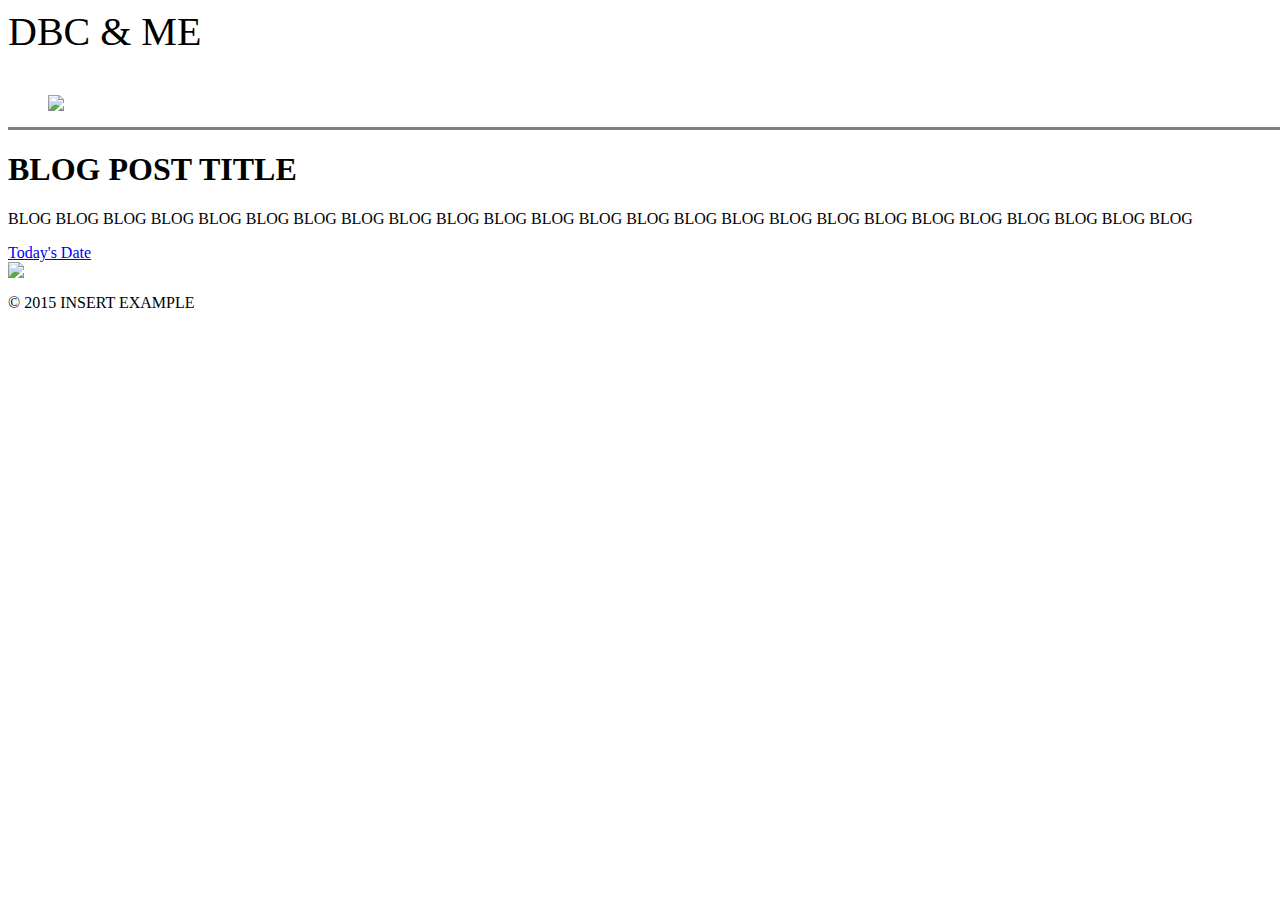
==== blog-template.html @ d273f563 "Add html wireframe and template" ====
<html>
	<head>
		<title>A DBC Student's Blog</title>
		<meta charset="UTF-8">
	</head>
	<body>
		<p style="font-size: 40px">DBC & ME <figure><img src="INSERT PROFILE PIC LINK"></figure></p>
		<div style="width:1400px; height:3px; background-color:grey"></div>
		<article>
		<h1>BLOG POST TITLE</h1>
		<p> BLOG BLOG BLOG BLOG BLOG BLOG BLOG BLOG BLOG BLOG BLOG BLOG BLOG BLOG BLOG BLOG BLOG BLOG BLOG BLOG BLOG BLOG BLOG BLOG BLOG
		</p>
		<nav><a href= "LINK TO FULL BLOG POST">Today's Date</a></nav>
		<img src="INSERT BLOG PIC HERE">
		</article>	
	</body>
	<footer>
		<p> &copy; 2015 INSERT EXAMPLE</p>
	</footer>
</html>

<!--
-  How was it to wireframe and create an HTML page with a pair?

   Wireframing and creating an HTML page always comes with its own set of self-doubts since many of us are very new to this experience so working together on an HTML page and its wireframe together defenitely makes the experience a little less daunting; you are able to collectively pool your knowledge in the subject matter, share ideas, and therefore apply what you individually best see fit. Wireframing is a little bit tricky as well though; everyone seems to be using different mediums in order to do the task; some are software integrated into browsers, others are downloadable programs and they range from slightly to largely different. That coupled with variations in how people want to display their blogs and you are bound to get a lot of variation and conflicting directions on how to proceed with the project. I think that I enjoy collaborating with people on the HTML structure of this activity because of the uncertainty many of us are having with some of the aspects of the language (ie. How do we properly use semantic elements of HTML5?). Though we will inevitably have variations in our respective code; we get to decipher what we think goes best in each others' formula.

-  Did you find wireframing to be helpful to your development process?

   I do in fact believe that wireframing is helpful to the development process because it provides the visual framework for all the proceeding steps in the development process. I'm sure it's easy to get ahead of yourself and want to just dive into the build of a website; but having now actually made one I see how it can really give you direction and foresight into your end-goal. I also see that a wireframe is a 'loose template'; you might initially have an idea for the flow of information of your website but then later have creative differences. You might see something as counter-intuitive, visually distracting, extraneous, or even see the need for something you did not initially even think of. Having a wireframe should not be a restrictive part of the process but rather something to held keep you on track. 

-  What did you and your pair decide made a good wireframe? 

   A lack of clutter; it's easy to loose sight of the forrest from the trees so it's best when in doubt to keep it simple. A good wireframe makes you understand the creative flow of information with minimal words/text. In fact any real text included is generally either a placeholder (to diagram a blog post for example) or a tentative working title/header. This prevents the designer from getting sidetracked with the actual content that will eventually be included and rather focus on the skeleton of the site. You should be able to largely understand how you would move around the site without a lot of clarification. Most wireframing tools have easily implementable objects in their roster that will stand for the same thing everytime you use it in your wireframe plan. For example most wireframe tools have a rectangular box with an 'x' through it. This will always refer to an image that is implemented into your future website. That said, I decided it was best to use those visual representations appropriately as it would make sense in the final version. 

-  What new semantic elements did you learn about (if any)?

   I think that at this point I am still constantly learning about semantic elements and how to use them appropriately. There is definitely a learning curve to this and I find myself looking things up constantly or asking the guides for further clarification on how to use them appropriately. It can get rather confusing how 'article' is different from 'section' and things like that so I am abiding by the mantra of "practice makes perfect" and learning about the correct syntax by building things through trial and error.  I am still very much at a loss when trying to explain how to use "div" properly.
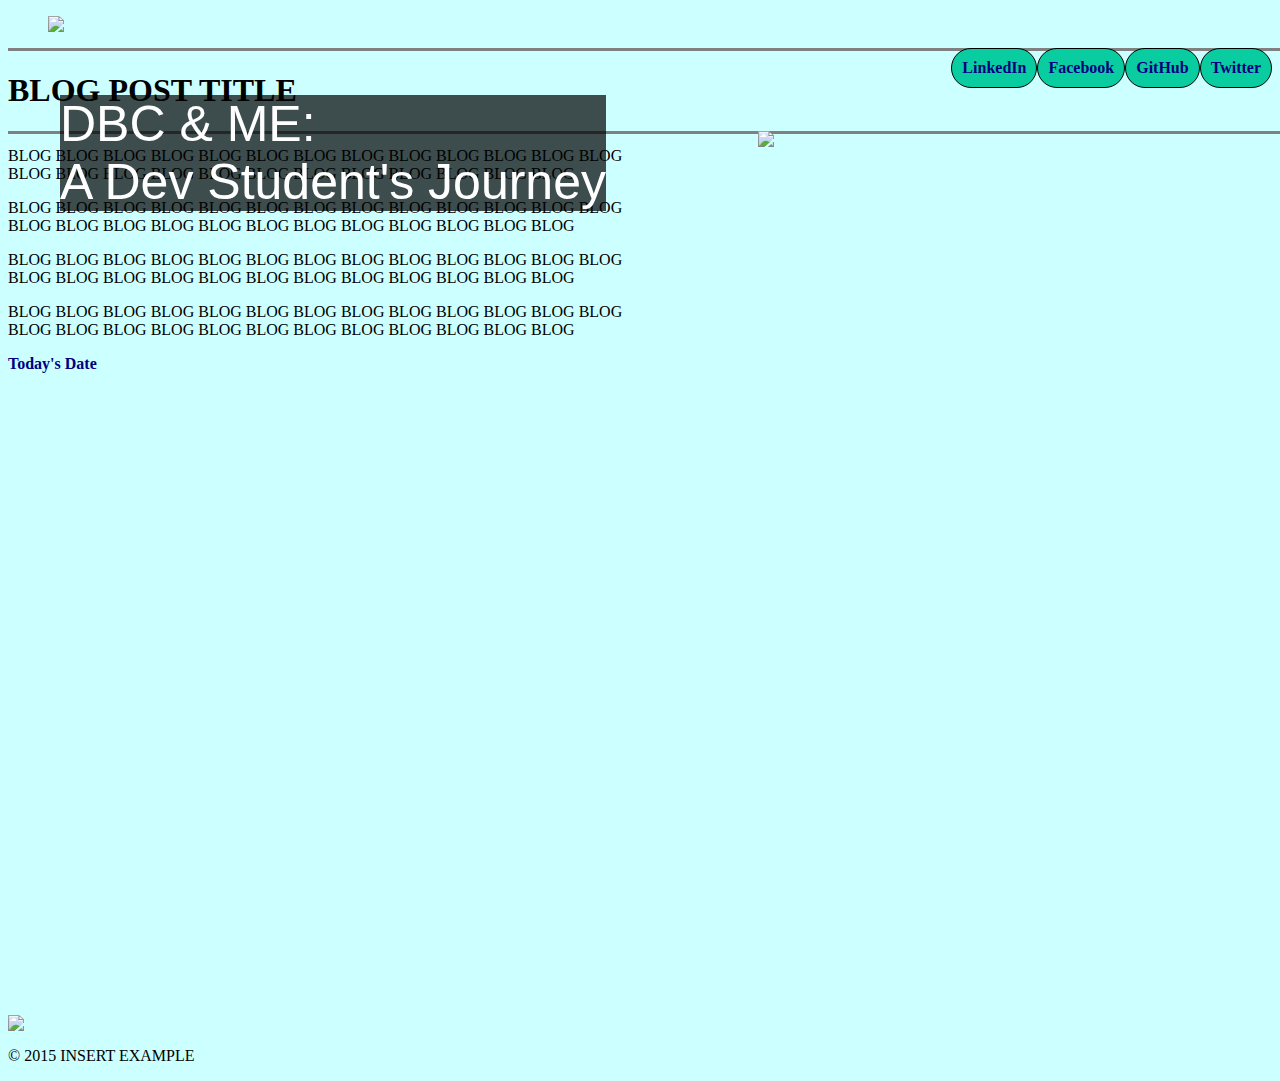
==== commit 0c787141: "Add css changes" ====
--- a/blog-template.html
+++ b/blog-template.html
@@ -2,19 +2,53 @@
 	<head>
 		<title>A DBC Student's Blog</title>
 		<meta charset="UTF-8">
+		<link rel="stylesheet" type="text/css" href="stylesheets/default.css">
+		<link rel="stylesheet" type="text/css" href="stylesheets/blog.css">
 	</head>
 	<body>
-		<p style="font-size: 40px">DBC & ME <figure><img src="INSERT PROFILE PIC LINK"></figure></p>
+	    <div id="headformat">
+		    <figure>
+		       <img src="http://retrovectors.com/wp-content/uploads/2013/05/80swrigglepattern-thumb-586x198.jpg">
+		    </figure>
+		<p id= "titleformat"><span> DBC & ME:<br />A Dev Student's Journey </span></p>
+		</div>
+    <section>
+             <div class= "button-group"><a href="#" class="button">Twitter</a></div>
+             <div class= "button-group"><a href="#" class="button">GitHub</a></div>
+             <div class= "button-group"><a href="#" class="button">Facebook</a></div>
+             <div class= "button-group"><a href="#" class="button">LinkedIn</a></div>
+    </section>
+
+
+
+
 		<div style="width:1400px; height:3px; background-color:grey"></div>
 		<article>
 		<h1>BLOG POST TITLE</h1>
+		<div class= "column1">
 		<p> BLOG BLOG BLOG BLOG BLOG BLOG BLOG BLOG BLOG BLOG BLOG BLOG BLOG BLOG BLOG BLOG BLOG BLOG BLOG BLOG BLOG BLOG BLOG BLOG BLOG
 		</p>
+		<p> BLOG BLOG BLOG BLOG BLOG BLOG BLOG BLOG BLOG BLOG BLOG BLOG BLOG BLOG BLOG BLOG BLOG BLOG BLOG BLOG BLOG BLOG BLOG BLOG BLOG
+		</p>
+		<p> BLOG BLOG BLOG BLOG BLOG BLOG BLOG BLOG BLOG BLOG BLOG BLOG BLOG BLOG BLOG BLOG BLOG BLOG BLOG BLOG BLOG BLOG BLOG BLOG BLOG
+		</p>
+		<p> BLOG BLOG BLOG BLOG BLOG BLOG BLOG BLOG BLOG BLOG BLOG BLOG BLOG BLOG BLOG BLOG BLOG BLOG BLOG BLOG BLOG BLOG BLOG BLOG BLOG
+		</p>
+		 <section>
 		<nav><a href= "LINK TO FULL BLOG POST">Today's Date</a></nav>
-		<img src="INSERT BLOG PIC HERE">
+        </section>
+		</div>
+		<figure>
+		     <div class= "column2"><img src="http://farm7.static.flickr.com/6189/6025557752_abaabff7b8_b.jpg"></div>
+		</figure>
+
+      <div style="width:1400px; height:3px; background-color:grey"></div>
+
 		</article>	
 	</body>
+	
 	<footer>
+	    <img src="http://33.media.tumblr.com/tumblr_mamq67QNqE1qztbpfo1_400.gif">
 		<p> &copy; 2015 INSERT EXAMPLE</p>
 	</footer>
 </html>
--- a/stylesheets/default.css
+++ b/stylesheets/default.css
@@ -0,0 +1,78 @@
+body {
+	background-color: #CCFFFF;
+}
+
+#foottext {
+	font-family: Helvetica;
+	text-align: left;
+}
+
+.pagelinks {
+	display: inline-block;
+	width: auto;
+	margin: 5em 0 5em 5em;
+	border: 1px solid black;
+	background-color: #09CDA1;
+	left:0;
+	right:0;
+}
+
+a {
+	color: navy;
+	font-weight: bold;
+	font-family: Georgia;
+	text-decoration: none;
+}
+
+a:hover {
+	color: gray;
+}
+
+span {font-size: 1em;
+	margin-left: 45px;
+	font-style: bold;
+	font-family: Helvetica;
+}
+
+.button-group {
+	display: inline-block;
+	width: auto;
+	float: top-right;
+	border: 1px solid black;
+	background-color: #09CDA1;
+	margin: auto;
+	padding: 10px;
+	border-radius: 25px;
+
+}
+
+.titlechange {
+	font-family: Garamond;
+	font-style: bold;
+	font-size:1.5em;
+}
+
+
+#headcolor {
+	background-color: #808080;
+}
+
+.floatarticle {
+	float: left;
+	width: 55%;
+}
+
+
+
+.floatimage {
+	float: right;
+	width: 40%;
+}
+
+#clearaside {
+	clear: both;
+}
+
+.row {
+	clear: both;
+}--- a/stylesheets/blog.css
+++ b/stylesheets/blog.css
@@ -0,0 +1,57 @@
+#titleformat {
+	font-size: 50px;
+	font-family: Arial;
+	position: absolute;
+	top: 45px;
+	left: 15px;
+	width: 100%;
+
+}
+
+#image {
+	position: relative;
+	width: 80%;
+}
+
+#titleformat span {
+	color: white;
+	background: rgb(0, 0, 0);
+	background: rgba(0, 0, 0, 0.7);
+	padding: auto;
+	position: absolute;
+}
+
+
+.button-group {
+	display: inline-block;
+	width: auto;
+	float: right;
+	border: 1px solid black;
+	background-color: #09CDA1;
+	margin: auto;
+	padding: 10px;
+	border-radius: 25px;
+}
+
+.column1 {
+	width: 50%;
+	height: 100%;
+	float: left;
+}
+
+.column2 {
+	width: 40%;
+	height: 100%;
+	float: right;
+
+
+}
+
+.column2 img {
+	height: auto;
+	max-width: 100%;
+}
+
+footer {
+	clear: both;
+}